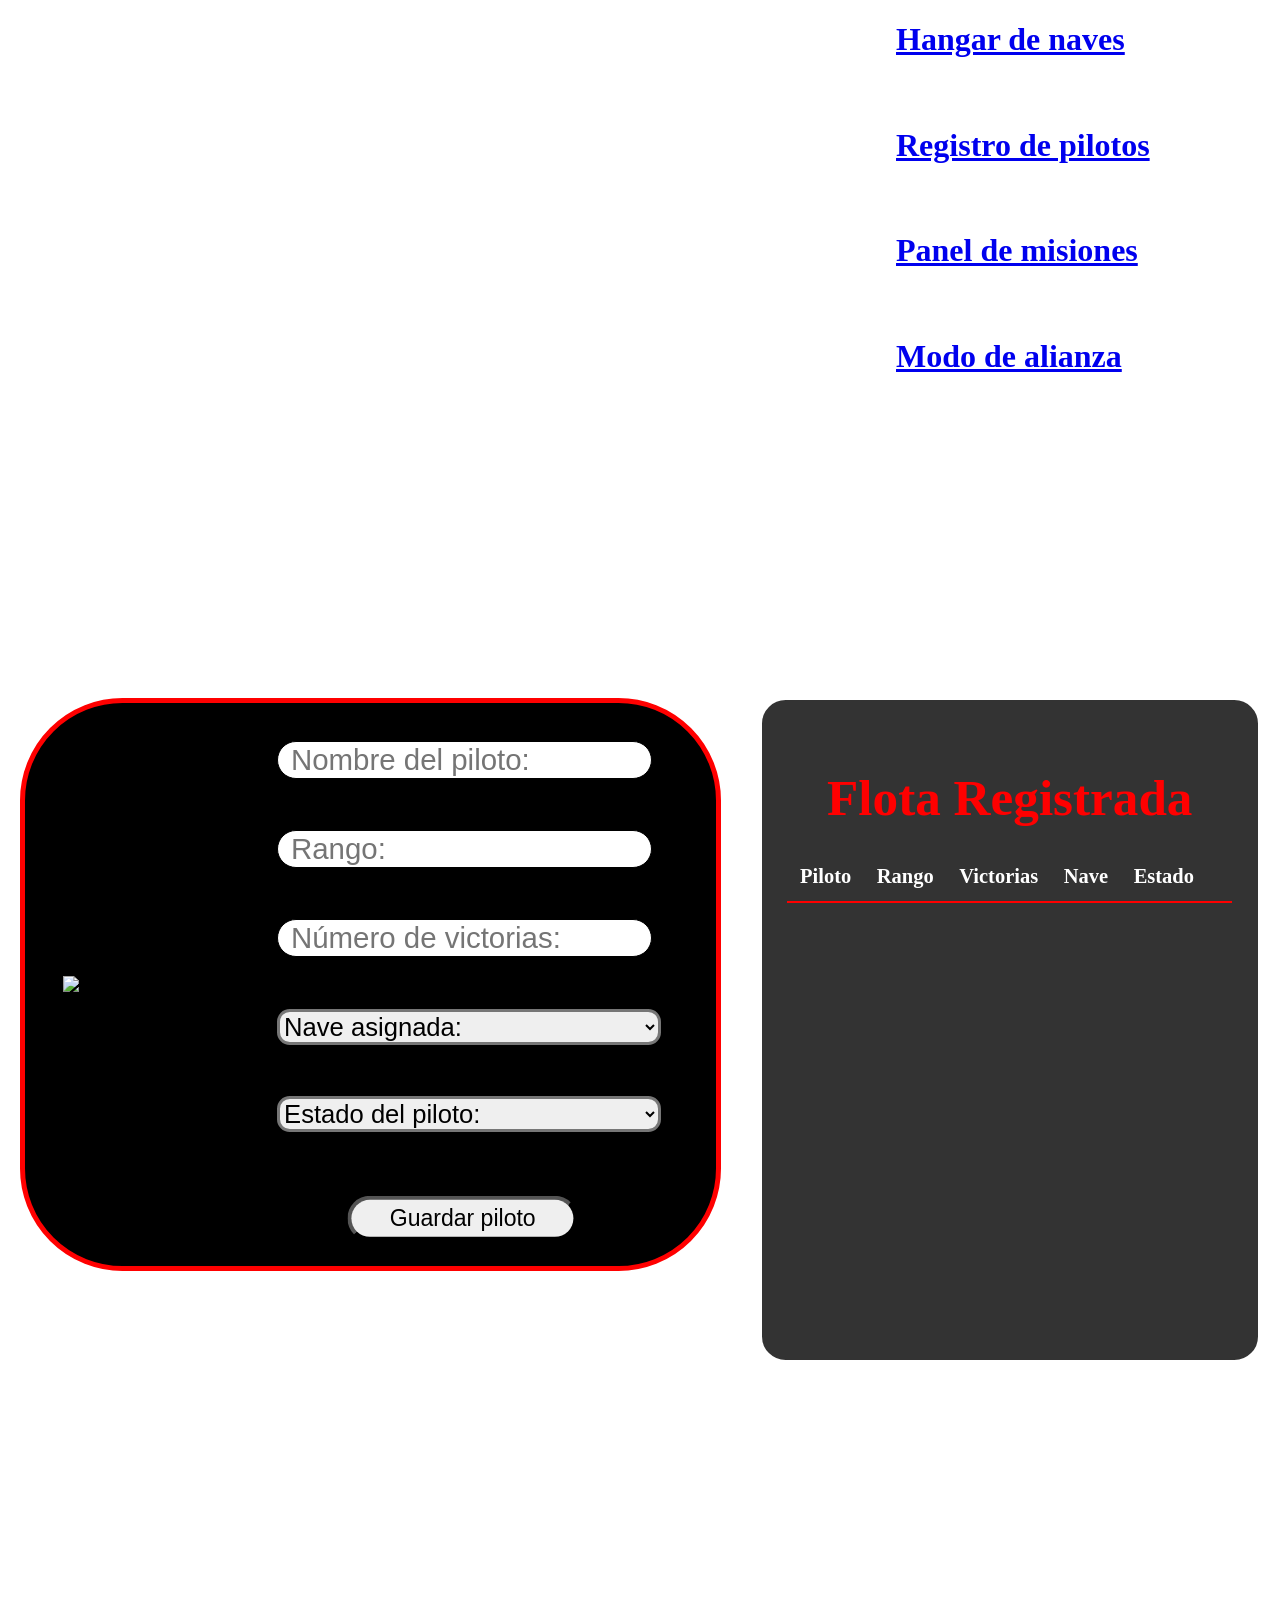
==== index.html @ bde1ee33 "hola" ====
<!DOCTYPE html>
<html lang="en">

<head>
    
    <meta charset="UTF-8">
    <meta name="viewport" content="width=device-width, initial-scale=1.0">
   
    <title>
        Registro de pilotos
    </title>

    <link rel="stylesheet" href="estilos.css">
    
</head>

<body>
    

<!--HEADER-->

<header>
    <h1><a href="hangar.html">Hangar de naves</a></h1>
    <h1><a href="index.html">Registro de pilotos</a></h1>
    <h1><a href="misiones.html">Panel de misiones</a></h1>
    <h1><a href="alianza.html">Modo de alianza</a></h1>
</header>


    <main>


<!--Seccion 2 REGISTRO PILOTOS  -->


   <div class="registroPilotos">

    <h1 id="h1cuestionario">Registre su piloto</h1>

    <div class="contenedorPrincipal">


        <div class="divFormulario">

            <img id="soldado" src="./imgStarWars/soldado.png">

            <form id="formularioPilotos" class="formularioPilotos">


                <input type="text" id="inputNombre" required placeholder="Nombre del piloto:">

                <input type="text" id="inputRango" required placeholder="Rango:">

                <input type="number" id="inputVictorias" required placeholder="Número de victorias:" min="0">

                <select id="selectNave" required>

                    <option value="" disabled selected>Nave asignada:</option>

                </select>

                <select id="selectEstado" required>

                    <option value="" disabled selected>Estado del piloto:</option>

                    <option value="Activo">Activo</option>

                    <option value="Herido">Herido</option>

                    <option value="KIA">KIA</option>

                </select>

                <button id="guardarPiloto">Guardar piloto</button>


            </form>


        </div>

        <div class="divLista">

            <h2>Flota Registrada</h2>

            <table class="tablaPilotos">

                <thead>

                    <tr>

                        <th>Piloto</th>

                        <th>Rango</th>

                        <th>Victorias</th>

                        <th>Nave</th>

                        <th>Estado</th>

                        <th></th>
                        
                    </tr>

                </thead>

                <tbody id="cuerpoTablaPilotos">

                    </tbody>

            </table>


        </div>

    </div>


</div>




    </main>


<!--FOOTER-->


    <footer>

        
    </footer>


    <script src="java.js"></script>


</body>
</html>
---- estilos.css ----
/*header*/

/*h1 del header */

#Hangar{
    font-size: 2.8vw;
    color:rgb(255, 255, 255);
}

#Pilotos{
    font-size: 2.8vw;
    color:rgb(255, 255, 255);
}

#Misiones{
    font-size: 2.8vw;
    color:rgb(255, 255, 255);
}

#Alianza{
    font-size: 2.8vw;
    color:rgb(255, 255, 255);
}

header h1{
    margin-left: 70%;
}

/*Alineacion del contenido,imagen y responsive del header*/

header{
    background-image:url("./imgStarWars/header.png") ;
    background-size: cover;
    background-position: top;
    display:flex;
    flex-direction: column;
    gap: 2vw;
    min-height: 35vw;
    width: 100%;
}

/*todo el body*/


body {
    margin: 0;
    padding: 0;
    background-image: url("./imgStarWars/background.jpg");
    background-attachment: fixed;
    background-repeat: no-repeat;
    background-position: center ;
    background-size:cover;
    display: flex;
    flex-direction: column;
    min-height: 100vh;
}

/*footer*/

footer{
    background-image: url("./imgStarWars/footer.jpg");
    background-size: cover;
    min-height: 60vw;
    margin-top: auto;
    width: 100%;
}




/*seccion 2 pilotos*/

.contenedorPrincipal {/*con flex nos organizamos mejor*/
    display: flex;
    justify-content: center;
    align-items: flex-start;
    gap: 3vw;
    margin-top: 15vw;
}


#h1cuestionario{
    color: rgb(255, 255, 255);
    font-size: 8vw;
    text-align: center;
    margin-bottom: -10vw;
}

.divFormulario {/*formulario responsive */
    background-color: rgb(0, 0, 0);
    display: flex;
    align-items: center;
    justify-content: center;
    padding: 3vw;
    border-radius: 8vw;
    width: 48vw; 
    border: 0.4vw solid red;
    margin-left: 4vw;
}

.formularioPilotos{
    display:flex;
    flex-direction: column;
    gap: 4vw;
}

#soldado{/*al estar dentro de divformulario,solo le ajustamos el tamaño*/
    width: 20vw;
}

.divLista {/*lista responsive en la que van los pilotos añadidos*/
    width: 38vw;
    background-color: rgba(0, 0, 0, 0.8);
    border: 0.2vw solid white;
    border-radius: 2vw;
    padding: 2vw;
    color: white;
    margin-right: 4vw;
    height: 47.6vw;
}

.divLista h2 {
    text-align: center;
    margin-bottom: 2vw;
    font-size: 4vw;
    color: red;
}

.tablaPilotos {
    width: 100%;
    border-collapse: collapse;
    font-size: 1.6vw;
    text-align: center;
}

.tablaPilotos th {
    border-bottom: 0.2vw solid red;
    padding: 1vw;
}
.tablaPilotos td {
    padding: 1vw;
    border-bottom: 0.1vw solid gray;
}

.formularioPilotos input {/*input responsive*/
    width: 28vw;
    font-size: 2.3vw;
    margin-right: 2vw;
    border-radius: 2vw;
    border-style: solid;
    border-color: rgb(0, 0, 0);
    border-width: 0.1vw;
    padding-left: 1vw;
}

.formularioPilotos button {/*botones responsive*/
    font-size: 1.8vw;
    width: 18vw;
    height: 3.5vw;
    border-radius: 2vw;
    border-width: 0.35vw;
    transform: translate(5.5vw,1vw);
}

.formularioPilotos select{/*select responsive*/
    font-size: 2vw;
    width: 30vw;
    border-radius: 1vw;
    border-width: 0.3vw;
    background-size: 2vw;
}


.btn-accion {/*estos son los botones que se crean al añadir un piloto*/
    cursor: pointer;
    font-size: 1.2vw;
    font-weight: 600;
    color: rgb(0, 0, 0);
    margin: 0.5vw;
    border: none;
    width: 6vw;
    border-style: solid;
    border-color: red;
    border-radius: 2vw;
    border-width: 0.2vw;
    transform: translate(-1.5vw);
}
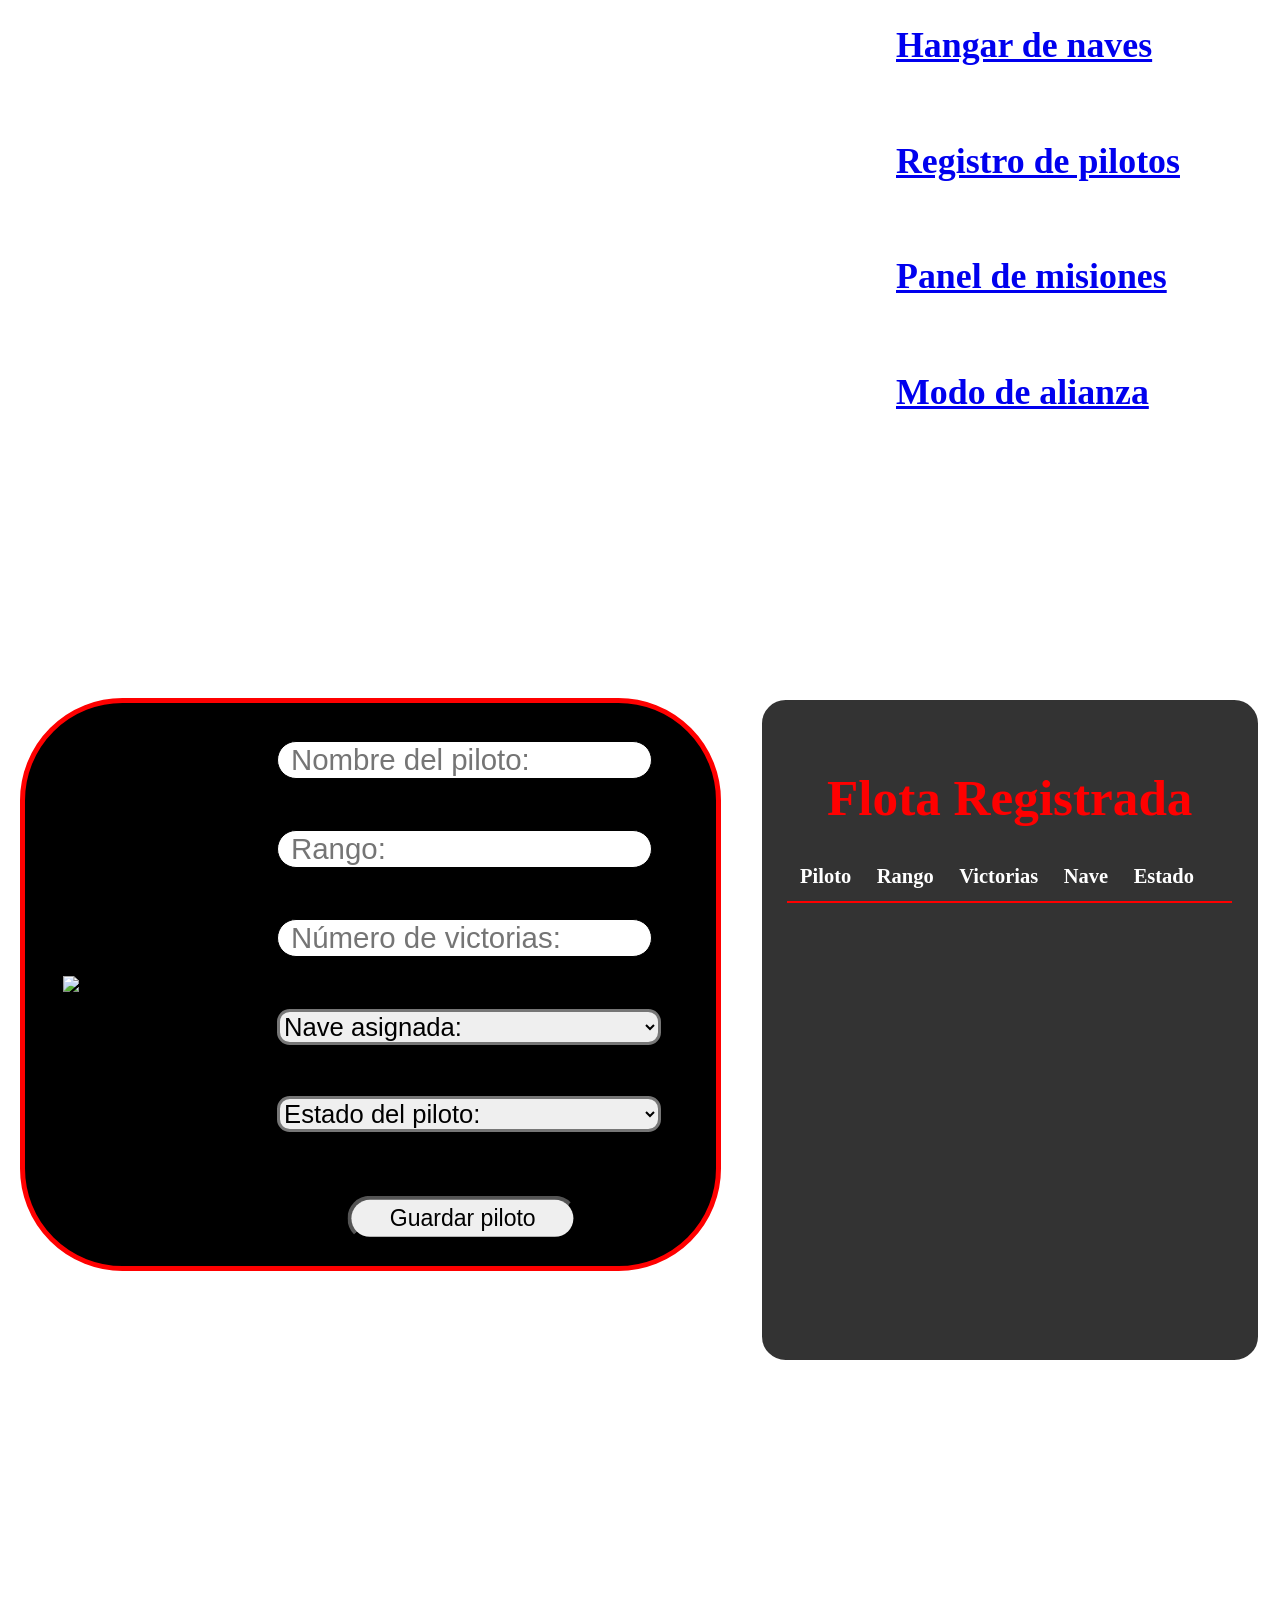
==== commit 408905d0: "corregio" ====
--- a/index.html
+++ b/index.html
@@ -19,11 +19,11 @@
 
 <!--HEADER-->
 
-<header>
-    <h1><a href="hangar.html">Hangar de naves</a></h1>
-    <h1><a href="index.html">Registro de pilotos</a></h1>
-    <h1><a href="misiones.html">Panel de misiones</a></h1>
-    <h1><a href="alianza.html">Modo de alianza</a></h1>
+    <header>
+    <h1 id="Hangar"><a href="hangar.html">Hangar de naves</a></h1>
+    <h1 id="Pilotos"><a href="index.html">Registro de pilotos</a></h1>
+    <h1 id="Misiones"><a href="misiones.html">Panel de misiones</a></h1>
+    <h1 id="Alianza"><a href="alianza.html">Modo de alianza</a></h1>
 </header>
 
 
